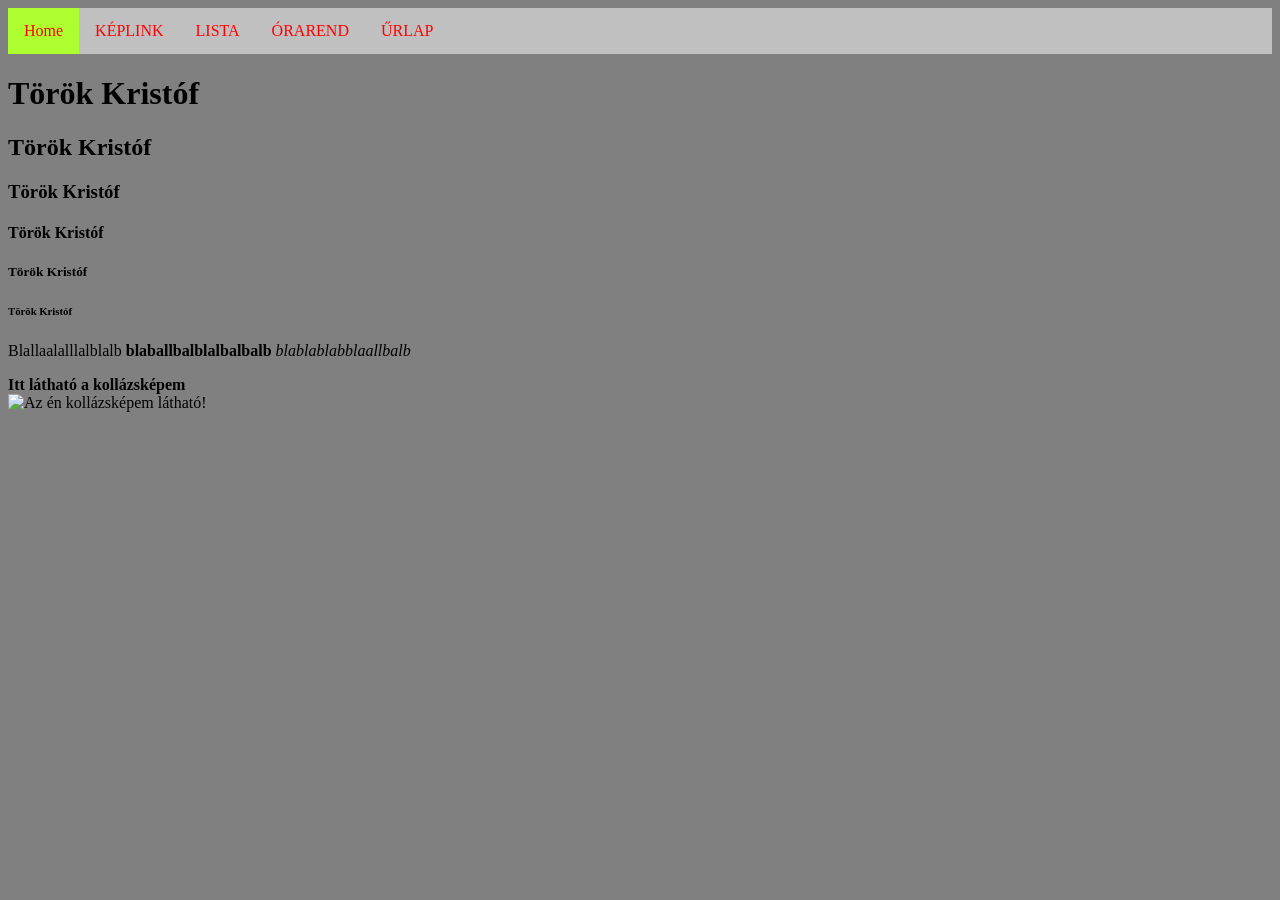
==== index.html @ 08acb952 "Add files via upload" ====
<!DOCTYPE html>
<html lang="hu">
<head>
    <style>
        ul {
          list-style-type: none;
          margin: 0;
          padding: 0;
          overflow: hidden;
          background-color: silver;
        }
        
        li {
          float: left;
        }
        
        li a {
          display: block;
          color:aqua ;
          text-align: center;
          padding: 14px 16px;
          text-decoration: none;
        }
        
        li a:hover:not(.active) {
          background-color: blue;
        }
        
        .active {
          background-color: greenyellow;
        }
        </style>
    <meta charset="UTF-8">
    <meta name="viewport" content="width=device-width, initial-scale=1.0">
    <title>TKristof oldala</title>
<link rel="stylesheet" href="style.css">
</head>
<body>
    <ul>
        <li><a class="active" href="index.html">Home</a></li>
        <li><a href="keplink.html">KÉPLINK</a></li>
        <li><a href="lista.html">LISTA</a></li>
        <li><a href="tablazat.html">ÓRAREND</a></li>
        <li><a href="urlap.html">ŰRLAP</a></li>
      </ul>

    <h1>Török Kristóf</h1>
    <h2>Török Kristóf</h2>
    <h3>Török Kristóf</h3>
    <h4>Török Kristóf</h4>
    <h5>Török Kristóf</h5>
    <h6>Török Kristóf</h6>
    <a href="keplink.html" title="Ez a kedvencem"></a>
    <p>
    Blallaalalllalblalb
    <b>blaballbalblalbalbalb</b>
    <i>blablablabblaallbalb</i>
</p>
<b>Itt látható a kollázsképem</b>
<br>
<img src="img/befunky_2022-9-3_11-39-54.jpg" alt="Az én kollázsképem látható!" width="300">
</body>
</html>
---- style.css ----
body {
    background-color: gray;
}

a:link {
    color: red;
}

a:visited {
    color: aqua;
}

a:hover {
    color: chartreuse;
    transition: all 0.5s ease-in-out;
}

a:active {
    color: black;
}

img:hover {
    opacity: 0.7;
    transform: rotate(30deg);
    transition: all 1s ease-in-out;
   }
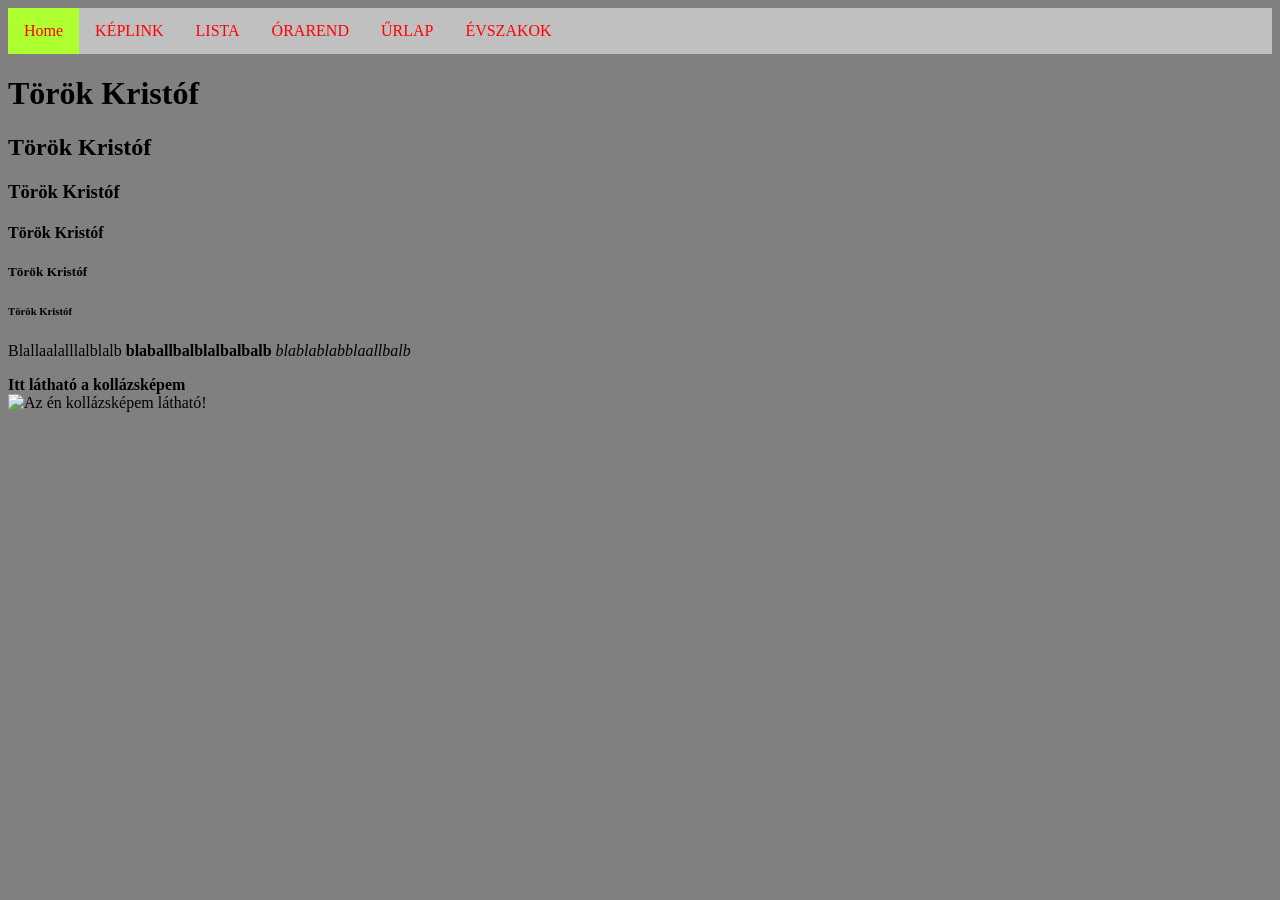
==== commit 08ee5694: "Add files via upload" ====
--- a/index.html
+++ b/index.html
@@ -42,6 +42,7 @@
         <li><a href="lista.html">LISTA</a></li>
         <li><a href="tablazat.html">ÓRAREND</a></li>
         <li><a href="urlap.html">ŰRLAP</a></li>
+        <li><a href="evszakok.html">ÉVSZAKOK</a></li>
       </ul>
 
     <h1>Török Kristóf</h1>
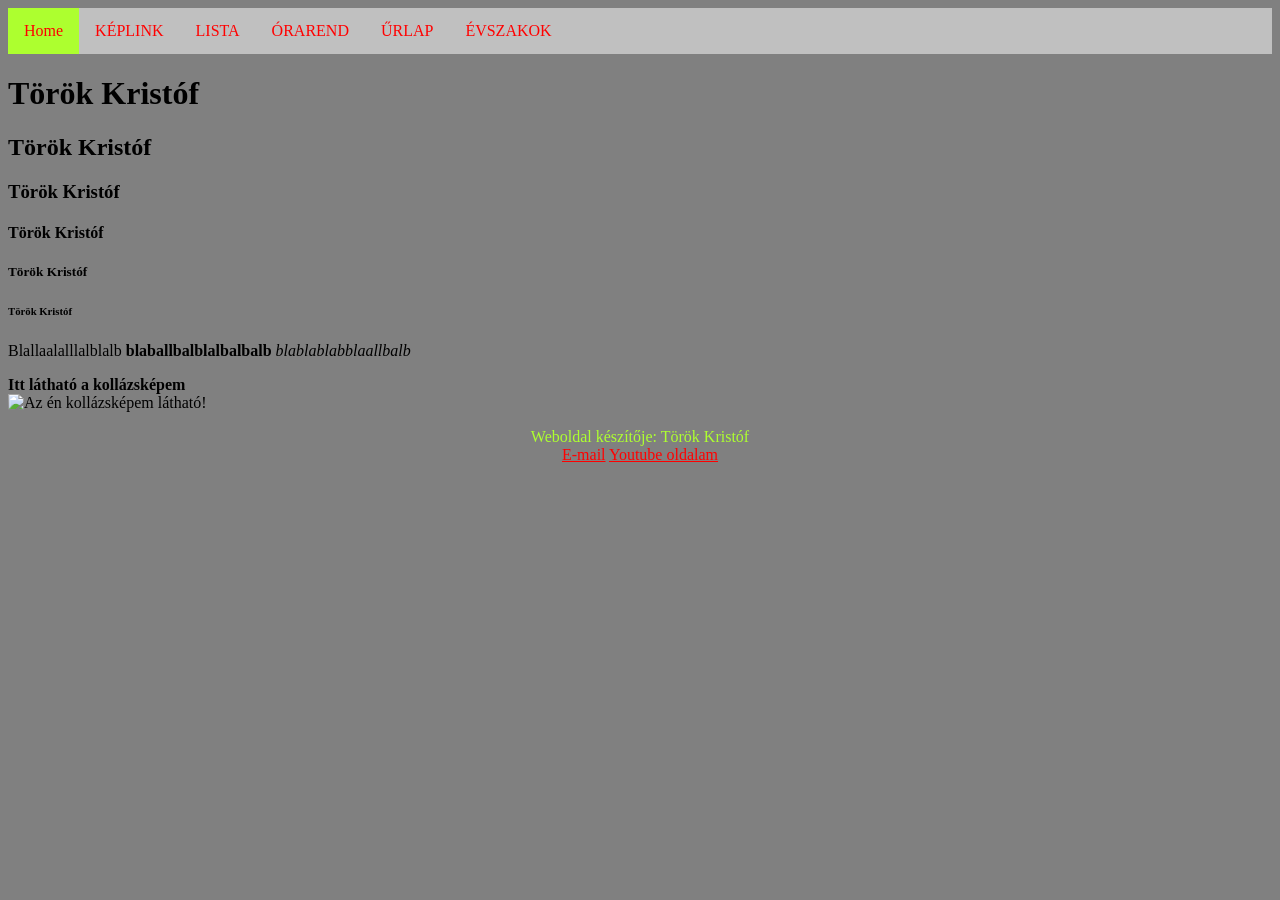
==== commit 13ab04a6: "Add files via upload" ====
--- a/index.html
+++ b/index.html
@@ -60,5 +60,10 @@
 <b>Itt látható a kollázsképem</b>
 <br>
 <img src="img/befunky_2022-9-3_11-39-54.jpg" alt="Az én kollázsképem látható!" width="300">
+<footer align="center" class="footer">
+  <p>Weboldal készítője: Török Kristóf <br>
+  <a href="mailto:torokk@kkszki.hu">E-mail</a>
+  <a href="www.youtube.com/@krsvids4475">Youtube oldalam</a></p>
+</footer>
 </body>
 </html>
--- a/style.css
+++ b/style.css
@@ -24,3 +24,21 @@
     transform: rotate(30deg);
     transition: all 1s ease-in-out;
    }
+footer {
+color: greenyellow;
+}
+footer:link{
+color: blue;
+}
+footer:visited{
+    color: cadetblue;
+}
+footer:hover{
+    color: aquamarine;
+}
+footer:active{
+    color: cornflowerblue;
+}
+footer:link:visited{
+    color: cyan;
+}
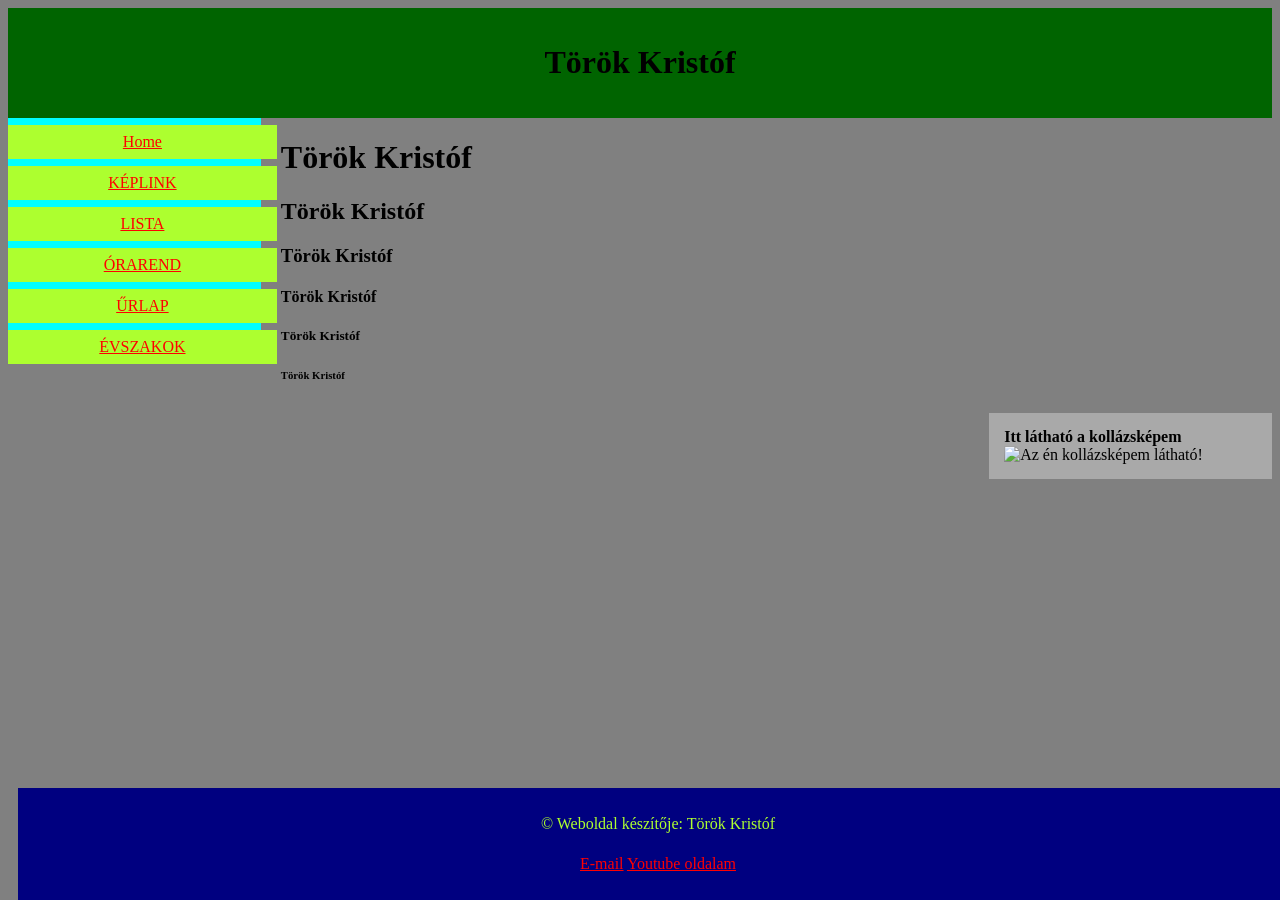
==== commit ff6c202c: "Add files via upload" ====
--- a/index.html
+++ b/index.html
@@ -1,34 +1,80 @@
 <!DOCTYPE html>
 <html lang="hu">
 <head>
+
+                                      <link rel="apple-touch-icon" sizes="180x180" href="IMG/FAV/apple-touch-icon.png">
+                                  <link rel="icon" type="image/png" sizes="32x32" href="img/FAV/favicon-32x32.png">
+                                  <link rel="icon" type="image/png" sizes="16x16" href="img/FAV/favicon-16x16.png">
+                                  <link rel="manifest" href="img/FAV/site.webmanifest">
+                                  <link rel="mask-icon" href="img/FAV/safari-pinned-tab.svg" color="#5bbad5">
+                                  <meta name="msapplication-TileColor" content="#da532c">
+                                  <meta name="theme-color" content="#7d7878">
+
     <style>
-        ul {
-          list-style-type: none;
-          margin: 0;
-          padding: 0;
-          overflow: hidden;
-          background-color: silver;
+        <style>
+        * {
+        box-sizing: border-box;
         }
+
+        .menu {
+        float: left;
+        width: 20%;
+        text-align: center;
+        background-color: aqua;
+        color: black;
+        }
+
+        .menu a {
+        background-color: greenyellow;
+        padding: 8px;
+        margin-top: 7px;
+        display: block;
+        width: 100%;
+        color: black;
+        }
+
+        .main {
+        float: left;
+        width: 60%;
+        padding: 0 20px;
+        }
+
+        .right {
+        background-color: darkgray;
+        float: right;
+        width: 20%;
+        padding: 15px;
+        margin-top: 7px;
+        align-self: center;
         
-        li {
-          float: left;
         }
-        
-        li a {
-          display: block;
-          color:aqua ;
-          text-align: center;
-          padding: 14px 16px;
-          text-decoration: none;
+
+        @media only screen and (max-width: 620px) {
+         /* For mobile phones: */
+        .menu, .main, .right {
+        width: 100%;
         }
-        
-        li a:hover:not(.active) {
-          background-color: blue;
+        }
+
+        footer {
+        position: ;
+        background-color: navy;
+        position: absolute;
+        width: 100%;
+        color: greenyellow;
+        line-height: 40px;
+        text-align: center;
+        bottom:0;
         }
         
         .active {
           background-color: greenyellow;
         }
+        @media only screen and (max-width: 620px) 
+  /* For mobile phones: */
+  .menu, .main, .right {
+    width: 100%;
+  }
         </style>
     <meta charset="UTF-8">
     <meta name="viewport" content="width=device-width, initial-scale=1.0">
@@ -36,34 +82,42 @@
 <link rel="stylesheet" href="style.css">
 </head>
 <body>
-    <ul>
-        <li><a class="active" href="index.html">Home</a></li>
-        <li><a href="keplink.html">KÉPLINK</a></li>
-        <li><a href="lista.html">LISTA</a></li>
-        <li><a href="tablazat.html">ÓRAREND</a></li>
-        <li><a href="urlap.html">ŰRLAP</a></li>
-        <li><a href="evszakok.html">ÉVSZAKOK</a></li>
-      </ul>
+  <div style="background-color:darkgreen;padding:15px;text-align:center;">
+  <h1>Török Kristóf</h1>
+</div>
 
-    <h1>Török Kristóf</h1>
+  <div style="overflow: auto;">
+    <div class="menu">
+      <a class="active" href="index.html">Home</a>
+      <a href="keplink.html">KÉPLINK</a>
+      <a href="lista.html">LISTA</a>
+      <a href="tablazat.html">ÓRAREND</a>
+      <a href="urlap.html">ŰRLAP</a>
+      <a href="evszakok.html">ÉVSZAKOK</a>
+    </div>
+    
+    <div class="main">
+     <h1>Török Kristóf</h1>
     <h2>Török Kristóf</h2>
     <h3>Török Kristóf</h3>
     <h4>Török Kristóf</h4>
     <h5>Török Kristóf</h5>
     <h6>Török Kristóf</h6>
-    <a href="keplink.html" title="Ez a kedvencem"></a>
-    <p>
-    Blallaalalllalblalb
-    <b>blaballbalblalbalbalb</b>
-    <i>blablablabblaallbalb</i>
-</p>
-<b>Itt látható a kollázsképem</b>
-<br>
-<img src="img/befunky_2022-9-3_11-39-54.jpg" alt="Az én kollázsképem látható!" width="300">
-<footer align="center" class="footer">
-  <p>Weboldal készítője: Török Kristóf <br>
-  <a href="mailto:torokk@kkszki.hu">E-mail</a>
-  <a href="www.youtube.com/@krsvids4475">Youtube oldalam</a></p>
-</footer>
+    </div>
+    
+    <div class="right">
+      <b>Itt látható a kollázsképem</b>
+    <br>
+    <img src="img/befunky_2022-9-3_11-39-54.jpg" alt="Az én kollázsképem látható!" width="300">
+    </div>
+
+    <div style="text-align:center;padding:10px;margin-top:7px;">
+      <footer>
+      <p>&copy; Weboldal készítője: Török Kristóf <br>
+      <a href="mailto:torokk@kkszki.hu">E-mail</a>
+      <a href="www.youtube.com/@krsvids4475">Youtube oldalam</a></p>
+      </footer>
+      </div>
+
 </body>
 </html>
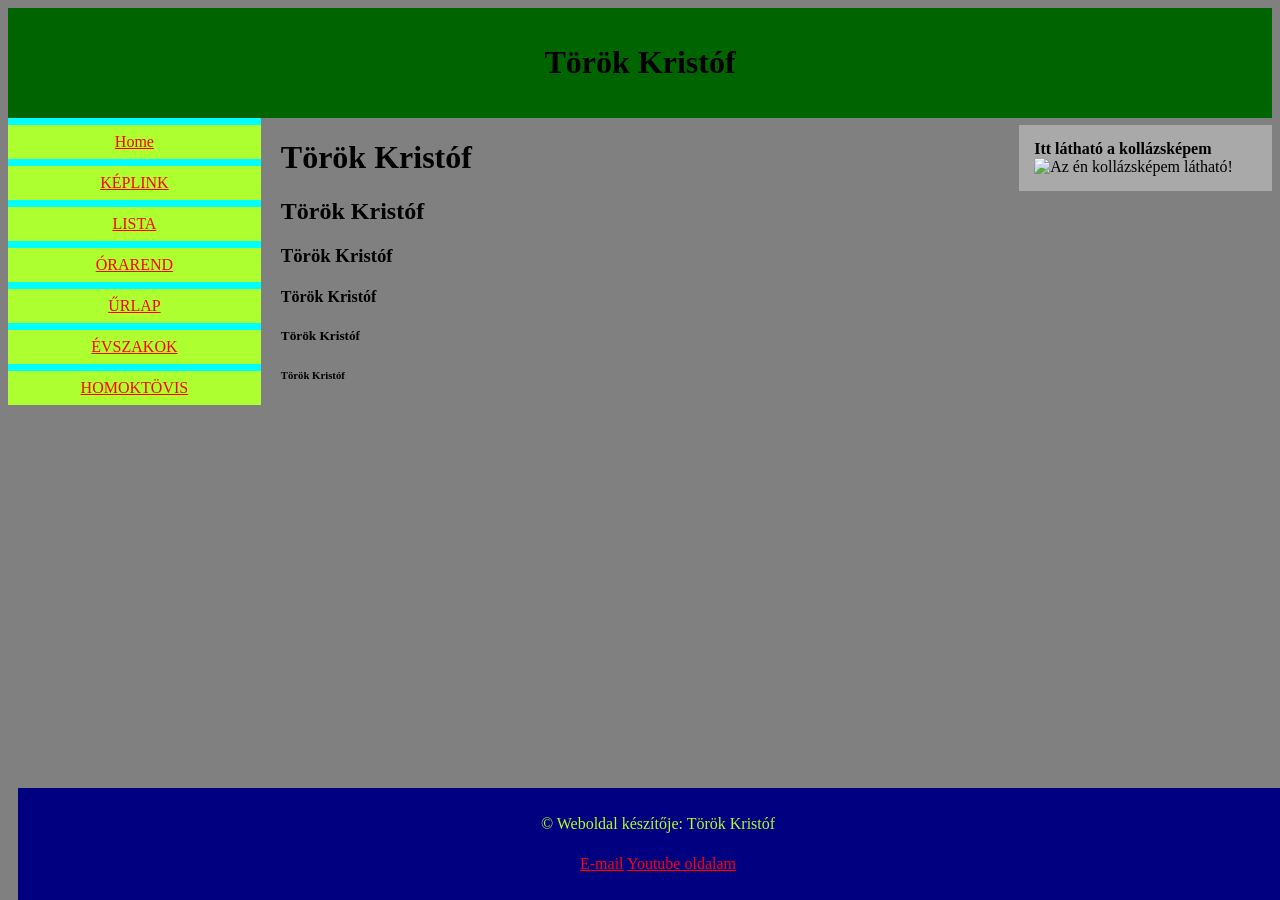
==== commit 4b554f76: "Add files via upload" ====
--- a/index.html
+++ b/index.html
@@ -11,7 +11,6 @@
                                   <meta name="theme-color" content="#7d7878">
 
     <style>
-        <style>
         * {
         box-sizing: border-box;
         }
@@ -94,6 +93,7 @@
       <a href="tablazat.html">ÓRAREND</a>
       <a href="urlap.html">ŰRLAP</a>
       <a href="evszakok.html">ÉVSZAKOK</a>
+      <a href="htovis.html">HOMOKTÖVIS</a>
     </div>
     
     <div class="main">
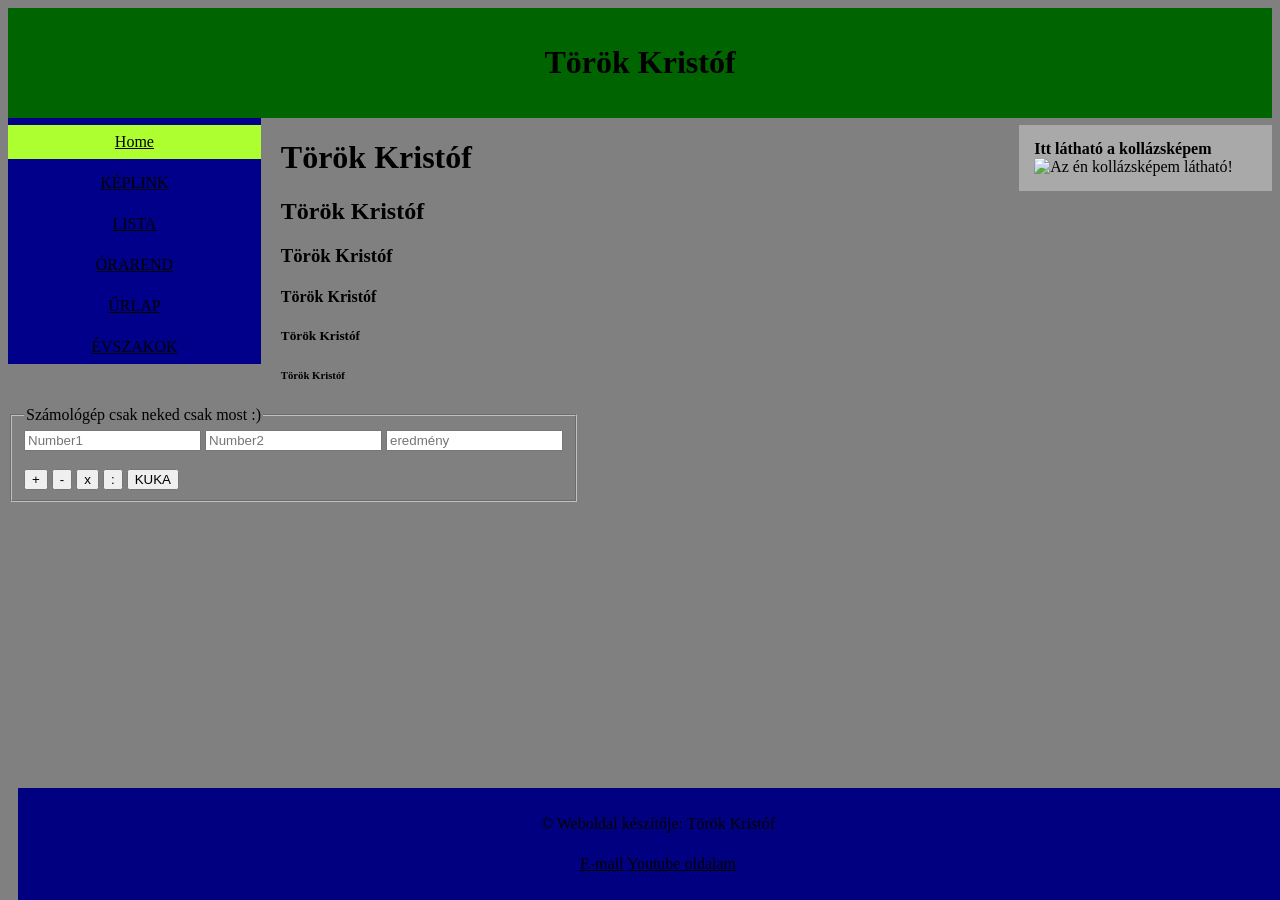
==== commit 5a94b5bd: "Add files via upload" ====
--- a/index.html
+++ b/index.html
@@ -11,70 +11,16 @@
                                   <meta name="theme-color" content="#7d7878">
 
     <style>
-        * {
-        box-sizing: border-box;
-        }
 
-        .menu {
-        float: left;
-        width: 20%;
-        text-align: center;
-        background-color: aqua;
-        color: black;
-        }
-
-        .menu a {
-        background-color: greenyellow;
-        padding: 8px;
-        margin-top: 7px;
-        display: block;
-        width: 100%;
-        color: black;
-        }
-
-        .main {
-        float: left;
-        width: 60%;
-        padding: 0 20px;
-        }
-
-        .right {
-        background-color: darkgray;
-        float: right;
-        width: 20%;
-        padding: 15px;
-        margin-top: 7px;
-        align-self: center;
+@media only screen and (max-width: 620px) {
+     /* For mobile phones: */
+    .menu, .main, .right {
+    width: 100%;
+    }
+    }
         
-        }
-
-        @media only screen and (max-width: 620px) {
-         /* For mobile phones: */
-        .menu, .main, .right {
-        width: 100%;
-        }
-        }
-
-        footer {
-        position: ;
-        background-color: navy;
-        position: absolute;
-        width: 100%;
-        color: greenyellow;
-        line-height: 40px;
-        text-align: center;
-        bottom:0;
-        }
-        
-        .active {
-          background-color: greenyellow;
-        }
-        @media only screen and (max-width: 620px) 
-  /* For mobile phones: */
-  .menu, .main, .right {
-    width: 100%;
-  }
-        </style>
+  </style>
+  
     <meta charset="UTF-8">
     <meta name="viewport" content="width=device-width, initial-scale=1.0">
     <title>TKristof oldala</title>
@@ -93,7 +39,6 @@
       <a href="tablazat.html">ÓRAREND</a>
       <a href="urlap.html">ŰRLAP</a>
       <a href="evszakok.html">ÉVSZAKOK</a>
-      <a href="htovis.html">HOMOKTÖVIS</a>
     </div>
     
     <div class="main">
@@ -110,6 +55,48 @@
     <br>
     <img src="img/befunky_2022-9-3_11-39-54.jpg" alt="Az én kollázsképem látható!" width="300">
     </div>
+    <br>
+
+    <div class="szamolo">
+      <form action="javascript:fügekutya">
+        <fieldset>
+          <legend>Számológép csak neked csak most :)</legend>
+          <input type="number" name="number" id="number1" placeholder="Number1" required="">
+
+          <input type="number" name="number" id="number2" placeholder="Number2" required="">
+
+          <input type="text" name="sz" id="eredmeny" placeholder="eredmény" readonly="">
+          <br>
+          <br>
+          <input type="submit" value="+" onclick="osszeadas()">
+          <input type="submit" value="-" onclick="kivonas()">
+          <input type="submit" value="x" onclick="szorzas()">
+          <input type="submit" value=":" onclick="osztas()">
+          <input type="reset" name="muv" value="KUKA">
+        </fieldset>
+      </form>
+
+      <script>
+        
+        function osszeadas() {
+                    eredmeny.value = Number(number1.value) + Number(number2.value);
+                }
+
+                function kivonas() {
+                    eredmeny.value = Number(number1.value) - Number(number2.value);
+                }
+
+                function szorzas() {
+                    eredmeny.value = Number(number1.value) * Number(number2.value);
+                }
+
+                function osztas() {
+                    eredmeny.value = Number(number1.value) / Number(number2.value);
+                }
+            
+
+      </script>
+    </div>
 
     <div style="text-align:center;padding:10px;margin-top:7px;">
       <footer>
--- a/style.css
+++ b/style.css
@@ -3,7 +3,7 @@
 }
 
 a:link {
-    color: red;
+    color: black;
 }
 
 a:visited {
@@ -21,24 +21,64 @@
 
 img:hover {
     opacity: 0.7;
-    transform: rotate(30deg);
     transition: all 1s ease-in-out;
    }
 footer {
-color: greenyellow;
+    background-color: darkblue;
 }
-footer:link{
-color: blue;
-}
-footer:visited{
-    color: cadetblue;
-}
-footer:hover{
-    color: aquamarine;
-}
-footer:active{
-    color: cornflowerblue;
-}
-footer:link:visited{
-    color: cyan;
-}+* {
+    box-sizing: border-box;
+    }
+
+    .menu {
+    float: left;
+    width: 20%;
+    text-align: center;
+    background-color: darkblue;
+    color: black;
+    }
+
+    .menu a {
+    padding: 8px;
+    margin-top: 7px;
+    display: block;
+    width: 100%;
+    color: black;
+    }
+
+    .main {
+    float: left;
+    width: 60%;
+    padding: 0 20px;
+    }
+
+    .right {
+    background-color: darkgray;
+    float: right;
+    width: 20%;
+    padding: 15px;
+    margin-top: 7px;
+    align-self: center;
+    
+    }
+
+    footer {
+    background-color: navy;
+    position: absolute;
+    width: 100%;
+    line-height: 40px;
+    text-align: center;
+    bottom:0;
+    }
+    
+    .active {
+      background-color: greenyellow;
+    }
+    .div{
+        style="overflow: auto
+        background-color:darkgreen; padding:15px; text-align:center"
+
+    }
+    .szamolo{
+        float: left;
+    }
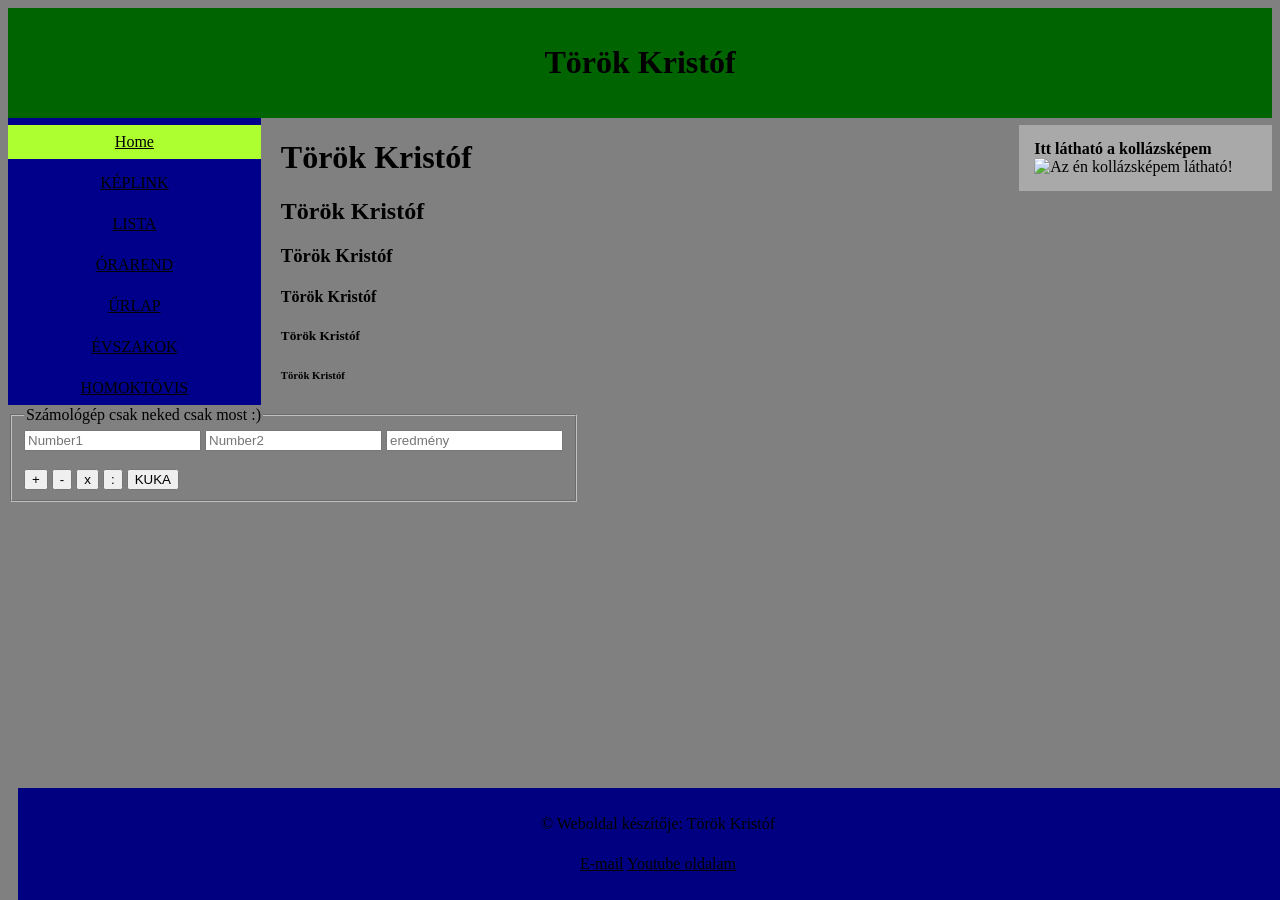
==== commit 640b9440: "Add files via upload" ====
--- a/index.html
+++ b/index.html
@@ -39,6 +39,7 @@
       <a href="tablazat.html">ÓRAREND</a>
       <a href="urlap.html">ŰRLAP</a>
       <a href="evszakok.html">ÉVSZAKOK</a>
+      <a href="htovis.html">HOMOKTÖVIS</a>
     </div>
     
     <div class="main">
